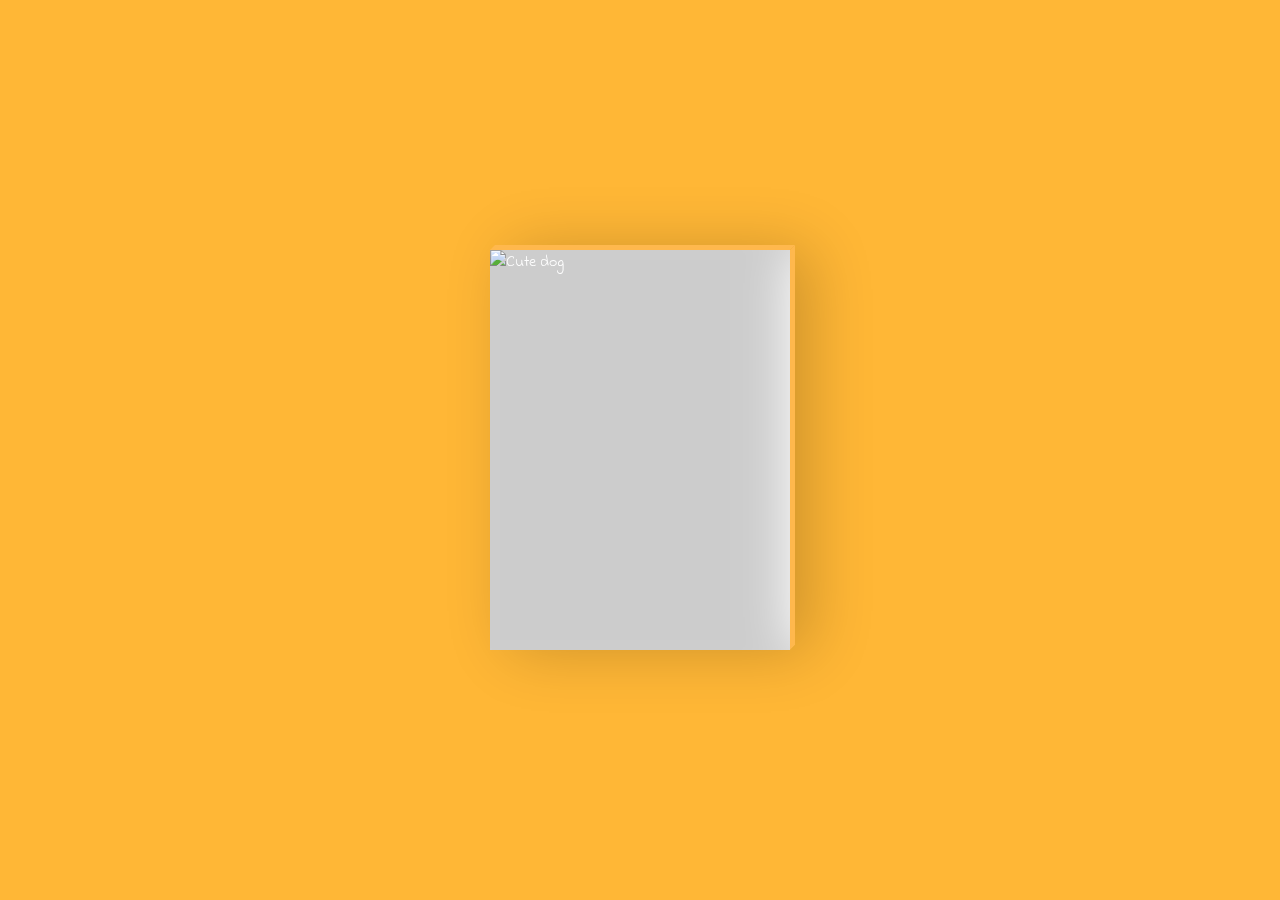
==== index2.html @ cc406753 "Add files via upload" ====
<!DOCTYPE html>
<html lang="en">

<head>
    <meta charset="UTF-8">
    <meta http-equiv="X-UA-Compatible" content="IE=edge">
    <meta name="viewport" content="width=device-width, initial-scale=1.0">
    <link href="https://fonts.googleapis.com/css?family=Indie+Flower" rel="stylesheet">
    <link href="https://fonts.googleapis.com/css?family=Amatic+SC" rel="stylesheet">
    <link rel="stylesheet" href="style.css">
    <title>whisper</title>
</head>

<body>
    <div class="card" id="card">
        <div class="imgBox">
            <div class="bark"></div>
            <img src="images/newdawg.png" width="298px" height="500px" alt="Cute dog" id="bookImage">
        </div>
        <div class="details" id="text-container">
            <p class="color2">HI!!!,</p>
            <p>First of all, thank you so much for opening this website, and for taking the time to read this message...</p>
            <p>I think now is the right time to say this to you, Chel.</p>
            <p>Honestly, I don’t want to make things awkward or anything, but I feel like it’s important to be upfront about my feelings. I have feelings for you, Chel, more than just as a friend. Maybe this surprises you, or maybe you’ve already picked up on it, but I’ve been keeping this to myself for a while now. And to be honest, I can’t keep pretending like there’s nothing going on between us.</p>
            <p>I don’t want this to put any pressure on you. Whatever your response may be, I’ll respect it. For me, the most important thing is that you know how I truly feel, because this means a lot to me. I really value you, Chel, and I feel it’s necessary to express this before it’s too late. I don’t want to regret not saying anything.</p>
            <p>Sorry I’m only saying this now, but there were a lot of things I had to think through first. Plus, I’ve got my own reasons that I can’t really explain right now. Not because I don’t trust you, but because some things are just better kept for the right moment.</p>
            <p>I know this might feel sudden, or maybe it’ll even shock you. But I feel like this is the right time for me to be honest with you, before everything changes. We’re near the end of school, and soon we’ll graduate. I don’t want to leave something this important unsaid.</p>
            <p>I’m also sorry for not having the courage to say this earlier. I’ve been overthinking, weighing things out too much, and honestly, I’m scared this might ruin what we already have. But on the other hand, I’m also scared that if I don’t say anything, I’ll regret it later. So whatever happens next, I’m ready for it.</p>
            <p>And one more thing… I really hope that one day, you’ll be able to trust me, Chel...</p>
            <p>Even though this is kinda an unusual way to confess, like making a website, hehe, at least I can get everything off my chest without making things super awkward right away. Hehe, sorry if this website isn’t perfect, and sorry if there’s anything in here that made you uncomfortable.</p>
        </div>
    </div>

    <script>
        let alertShown = false; // Flag to track if the first alert has been shown
        let secondAlertShown = false; // Flag to track if the second alert has been shown

        // Set the opacity of the text container to 0 initially (hidden)
        document.getElementById("text-container").style.opacity = 0;

        // Show the first alert message only once
        if (!alertShown) {
            alert("Hey, to read this message, I'd suggest using a laptop!");
            alertShown = true; // Update the flag to true
        }

        // Show the second alert message after 2 seconds
        setTimeout(function () {
            if (!secondAlertShown) {
                alert(" If your browser or phone is in dark mode, could you switch to light mode for a bit so you can read the text? Thanks!");
                secondAlertShown = true; // Update the flag to true
            }
        }, 2000);

        // Show the text after 4 seconds
        setTimeout(function () {
            document.getElementById("text-container").style.opacity = 1;
        }, 4000);

        // Hide the text when the mouse leaves (book closes)
        const card = document.getElementById("card");

        card.addEventListener("mouseleave", function () {
            document.getElementById("text-container").style.opacity = 0;
        });

        card.addEventListener("mouseenter", function () {
            setTimeout(function () {
                document.getElementById("text-container").style.opacity = 1;
            }, 500);
        });
    </script>
</body>

</html>
---- style.css ----
@import url('https://fonts.googleapis.com/css?family=Indie+Flower');
@import url('https://fonts.googleapis.com/css?family=Amatic+SC');

body {
    font-family: 'Indie Flower', cursive !important;
    background: #ffb736; /* Background color */
    margin: 0px;
    padding: 0px;
}

.card {
    color: #ffffff; /* Text color white */
    position: absolute;
    top: 50%;
    left: 50%;
    width: 300px;
    height: 400px;
    background: #ffffff; /* Background color of the card */
    transform-style: preserve-3d;
    transform: translate(-50%, -50%) perspective(2000px);
    box-shadow: inset 300px 0 50px rgba(0, 0, 0, 0.2), 20px 0 60px rgba(0, 0, 0, 0.2);
    transition: 1s; /* Transition duration */
}

.card:hover {
    transform: translate(-50%, -50%) perspective(2000px) rotate(15deg) scale(1.2);
    box-shadow: inset 20px 0 50px rgba(0, 0, 0, 0.3), 0 10px 100px rgba(0, 0, 0, 0.3);
}

.card::before {
    content: '';
    position: absolute;
    top: -5px;
    left: 0;
    width: 100%;
    height: 5px;
    background: #ffb84d; /* Top orange line */
    transform-origin: bottom;
    transform: skewX(-45deg);
}

.card:after {
    content: '';
    position: absolute;
    top: 0;
    right: -5px;
    width: 5px;
    height: 100%;
    background: #ffb84d; /* Side orange line */
    transform-origin: left;
    transform: skewY(-45deg);
}

.card .imgBox {
    width: 100%;
    height: 100%;
    position: relative;
    transform-origin: left;
    transition: 1s; /* Animation time */
}

.card .bark {
    position: absolute;
    background: #ff5733; /* Background color of bark */
    width: 100%;
    height: 100%;
    opacity: 0;
    transition: 0.5s;
}

.card .imgBox img {
    min-width: 250px;
    max-height: 400px;
}

.card:hover .imgBox {
    transform: rotateY(-135deg); /* Open the book */
}

.card:hover .bark {
    opacity: 1;
    box-shadow: 300px 200px 100px rgba(0, 0, 0, 0.4) inset;
}

.card .details {
    position: absolute;
    top: 0;
    left: 0;
    box-sizing: border-box;
    padding: 10px; /* Padding for text */
    z-index: -1;
    margin-top: 50px; /* Top margin reduced */
}

.card .details h4 {
    text-align: center;
    color: #FFC300; /* Secondary title color */
}

.card .details p {
    margin: 5px 0; /* Reduced margin between text */
    color: #000000; /* Text color black */
    font-size: 7px; /* Font size set to 14px for readability */
}

.card .details p1 {
    text-align: center;
    margin: 5px 0; 
    color: #000000; /* Text color black */
    font-size: 5px; /* Font size set to 14px for readability */
}

#text-container {
    transition: opacity 0.3s ease; /* Smooth effect for appearing and disappearing text */
}
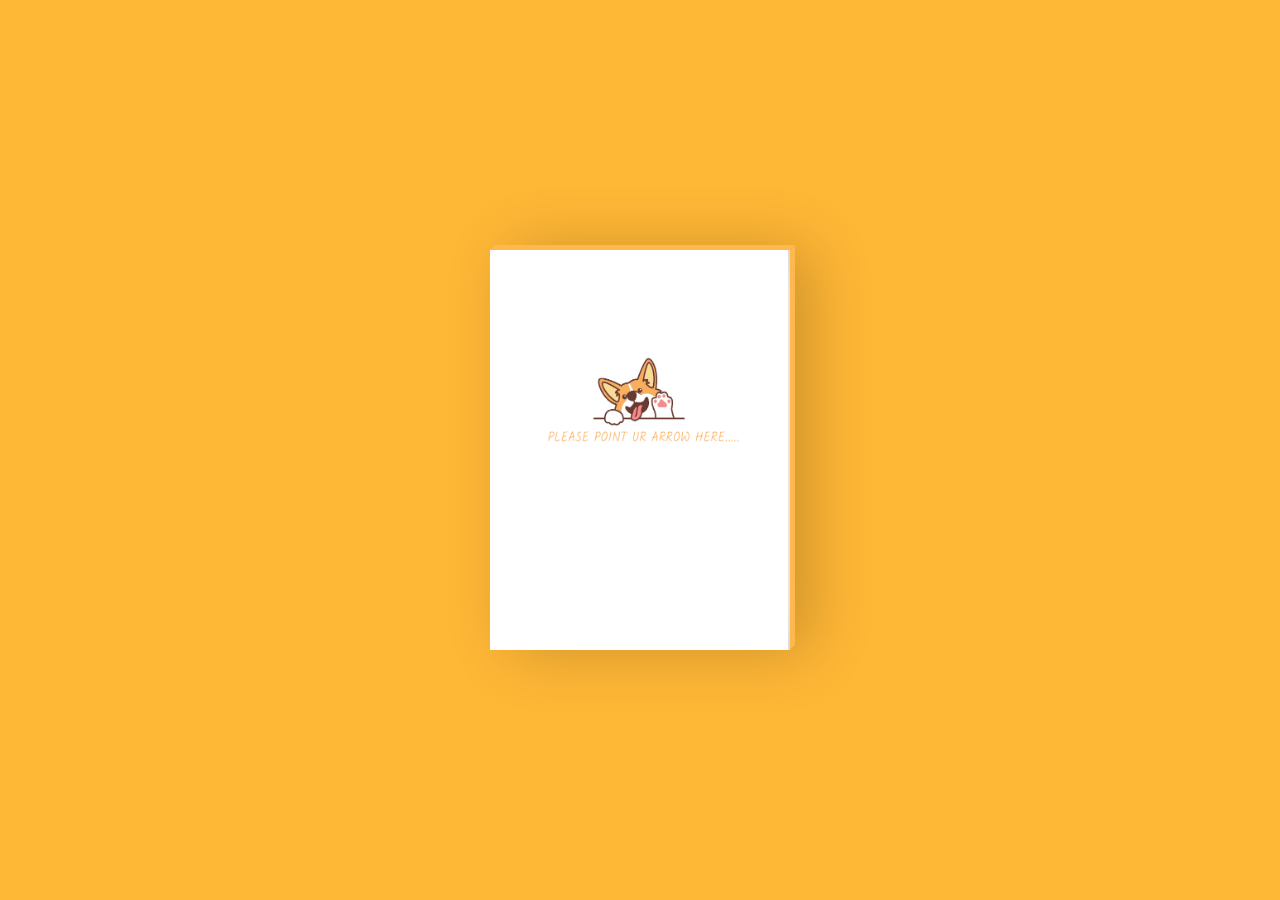
==== commit f4e34f7d: "Update index2.html" ====
--- a/index2.html
+++ b/index2.html
@@ -15,7 +15,7 @@
     <div class="card" id="card">
         <div class="imgBox">
             <div class="bark"></div>
-            <img src="images/newdawg.png" width="298px" height="500px" alt="Cute dog" id="bookImage">
+            <img src="newdawg.png" width="298px" height="500px" alt="Cute dog" id="bookImage">
         </div>
         <div class="details" id="text-container">
             <p class="color2">HI!!!,</p>
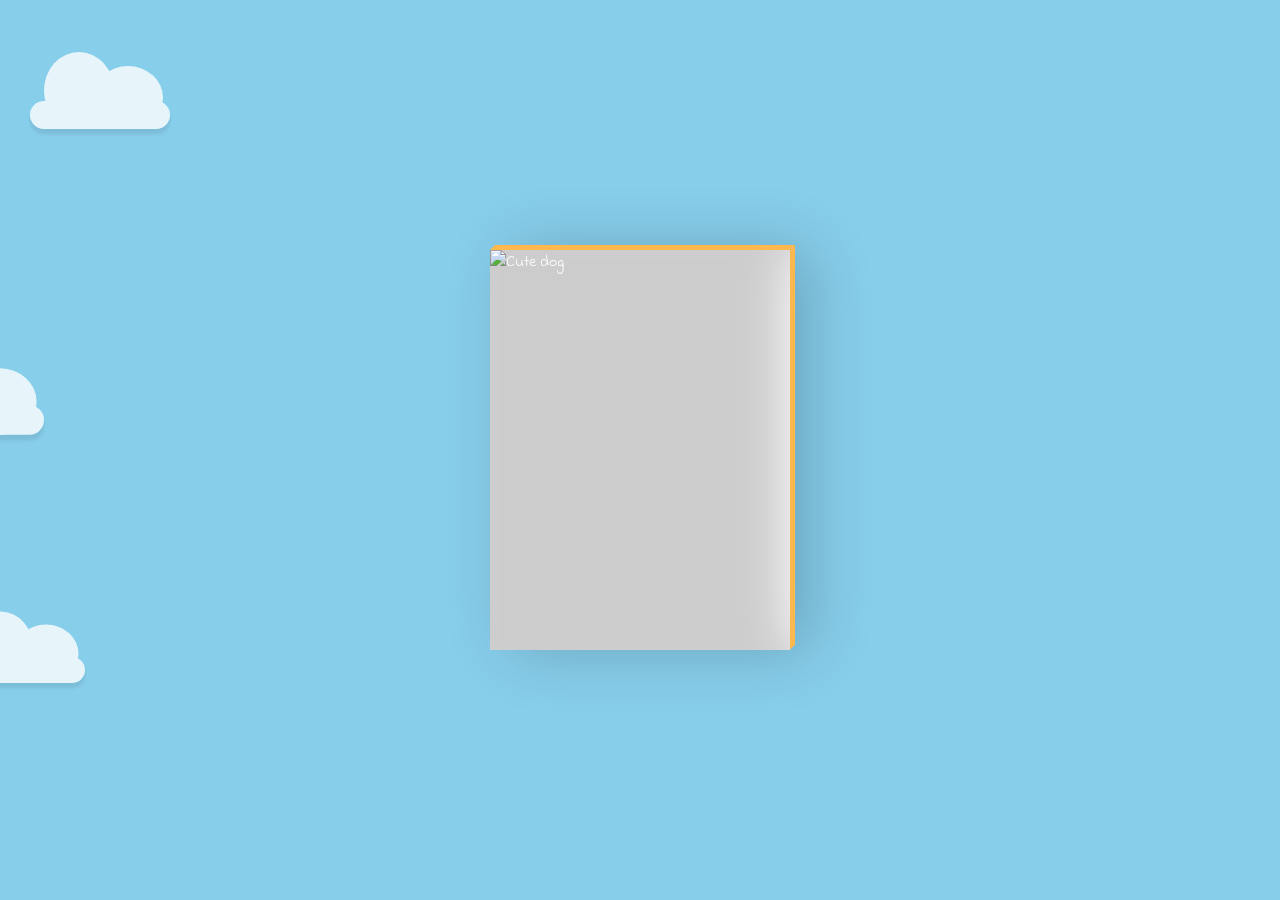
==== commit 19f4f8c2: "Add files via upload" ====
--- a/index2.html
+++ b/index2.html
@@ -12,10 +12,23 @@
 </head>
 
 <body>
+
+    <div class="clouds">
+        <div class="cloud cloudOne"></div>
+        <div class="cloud cloudTwo"></div>
+        <div class="cloud cloudThree"></div>
+        <div class="cloud cloudFour"></div>
+        <div class="cloud cloudFive"></div>
+        <div class="cloud cloudSix"></div>
+        <div class="cloud cloudSeven"></div>
+        <div class="cloud cloudEight"></div>
+        <div class="cloud cloudNine"></div>
+      </div>
+      
     <div class="card" id="card">
         <div class="imgBox">
             <div class="bark"></div>
-            <img src="newdawg.png" width="298px" height="500px" alt="Cute dog" id="bookImage">
+            <img src="images/newdawg.png" width="298px" height="500px" alt="Cute dog" id="bookImage">
         </div>
         <div class="details" id="text-container">
             <p class="color2">HI!!!,</p>
--- a/style.css
+++ b/style.css
@@ -1,9 +1,120 @@
 @import url('https://fonts.googleapis.com/css?family=Indie+Flower');
 @import url('https://fonts.googleapis.com/css?family=Amatic+SC');
 
+.clouds {
+    position: absolute;
+    width: 100%;
+    height: 100%;
+    top: 0;
+    left: 0;
+    overflow: hidden;
+  }
+  
+  @keyframes cloud {
+    from {
+      left: -150px;
+    }
+    to {
+      left: 100%;
+    }
+  }
+  
+  .cloud {
+    position: absolute;
+    width: 200px;
+    height: 40px;
+    background-color: #fff;
+    border-radius: 100px;
+    opacity: 0.8;
+    box-shadow: 0 8px 5px rgba(0, 0, 0, 0.1);
+  }
+  
+  .cloud:before, .cloud:after {
+    content: '';
+    position: absolute;
+    background-color: #fff;
+    border-radius: 70%;
+  }
+  
+  .cloud:before {
+    width: 100px;
+    height: 110px;
+    top: -70px;
+    left: 20px;
+  }
+  
+  .cloud:after {
+    width: 100px;
+    height: 90px;
+    top: -50px;
+    right: 10px;
+  }
+  
+  .cloudOne {
+    top: 95px;
+    left: 50;
+    transform: scale(0.7);
+    animation: cloud 25s linear infinite;
+  }
+  
+  .cloudTwo {
+    top: 200px;
+    left: -200px;
+    transform: scale(0.71);
+    animation: cloud 18s linear infinite;
+  }
+  
+  .cloudThree {
+    top: 300px;
+    left: -170px;
+    transform: scale(0.63);
+    animation: cloud 13s linear infinite;
+  }
+  
+  .cloudFour {
+    top: 250px;
+    left: -280px;
+    transform: scale(0.68);
+    animation: cloud 5.5s linear infinite;
+  }
+  
+  .cloudFive {
+    top: 50px;
+    left: -300px;
+    transform: scale(0.8);
+    animation: cloud 13s linear infinite;
+  }
+  
+  .cloudSix {
+    top: 400px;
+    left: -130px;
+    transform: scale(0.74);
+    animation: cloud 13s linear infinite;
+  }
+  
+  .cloudSeven {
+    top: 550px;
+    left: -170px;
+    transform: scale(0.6);
+    animation: cloud 5s linear infinite;
+  }
+  .cloudEight {
+    top: 650px;
+    left: -80px;
+    transform: scale(0.65);
+    animation: cloud 8s linear infinite;
+  }
+  
+  .cloudNine {
+    top: 690px;
+    left: -280px;
+    transform: scale(0.72);
+    animation: cloud 4s linear infinite;
+  }
+
 body {
     font-family: 'Indie Flower', cursive !important;
-    background: #ffb736; /* Background color */
+    background-color: #87CEEB; 
     margin: 0px;
     padding: 0px;
 }
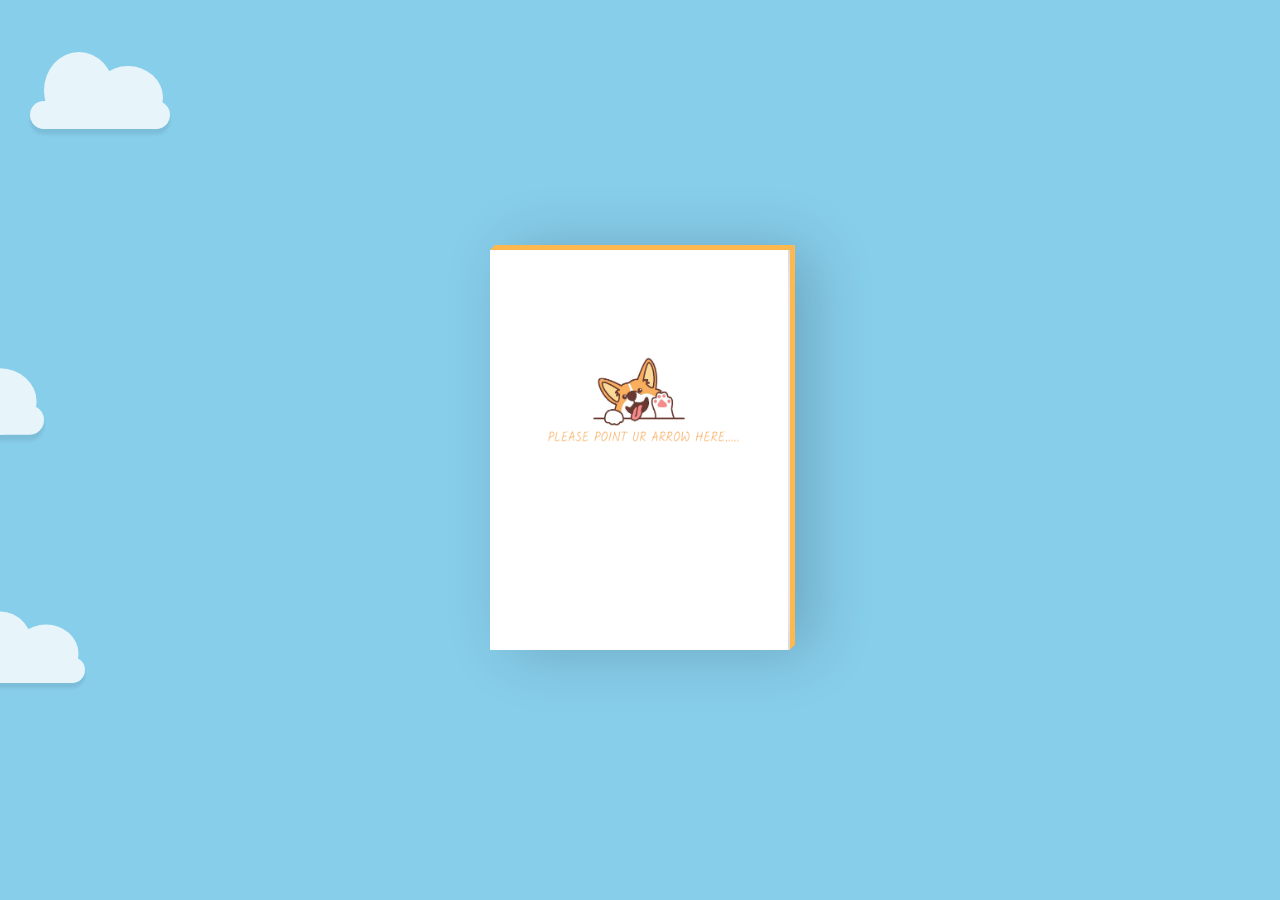
==== commit 45e41082: "Update index2.html" ====
--- a/index2.html
+++ b/index2.html
@@ -28,7 +28,7 @@
     <div class="card" id="card">
         <div class="imgBox">
             <div class="bark"></div>
-            <img src="images/newdawg.png" width="298px" height="500px" alt="Cute dog" id="bookImage">
+            <img src="newdawg.png" width="298px" height="500px" alt="Cute dog" id="bookImage">
         </div>
         <div class="details" id="text-container">
             <p class="color2">HI!!!,</p>
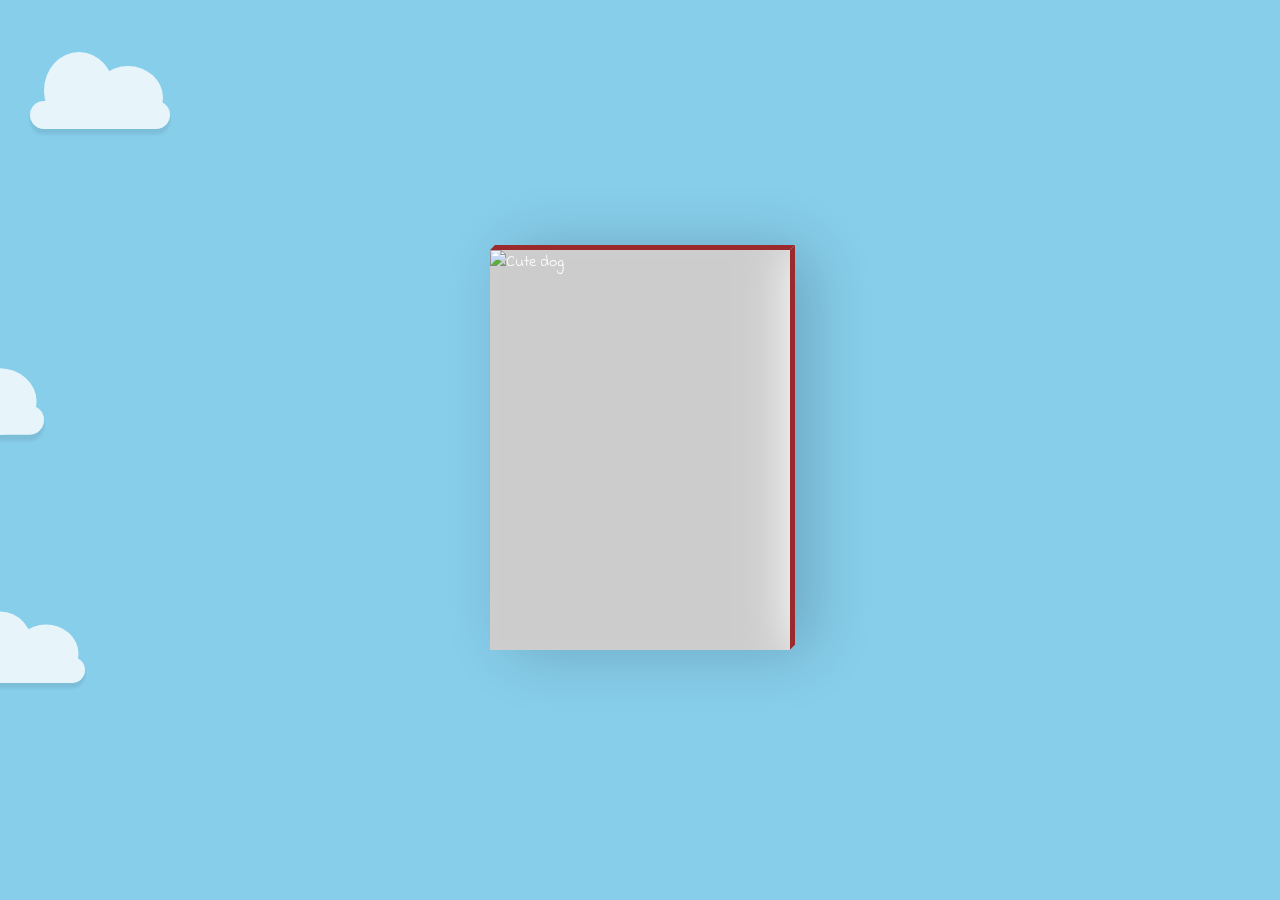
==== commit 173727ee: "Add files via upload" ====
--- a/index2.html
+++ b/index2.html
@@ -28,7 +28,7 @@
     <div class="card" id="card">
         <div class="imgBox">
             <div class="bark"></div>
-            <img src="newdawg.png" width="298px" height="500px" alt="Cute dog" id="bookImage">
+            <img src="images/freakydawg.png" width="300px" height="499px" alt="Cute dog" id="bookImage">
         </div>
         <div class="details" id="text-container">
             <p class="color2">HI!!!,</p>
--- a/style.css
+++ b/style.css
@@ -145,7 +145,7 @@
     left: 0;
     width: 100%;
     height: 5px;
-    background: #ffb84d; /* Top orange line */
+    background: #9b2a2c; /* Top orange line */
     transform-origin: bottom;
     transform: skewX(-45deg);
 }
@@ -157,7 +157,7 @@
     right: -5px;
     width: 5px;
     height: 100%;
-    background: #ffb84d; /* Side orange line */
+    background: #9b2a2c; /* Side orange line */
     transform-origin: left;
     transform: skewY(-45deg);
 }
@@ -172,7 +172,7 @@
 
 .card .bark {
     position: absolute;
-    background: #ff5733; /* Background color of bark */
+    background: #9b2a2c; /* Background color of bark */
     width: 100%;
     height: 100%;
     opacity: 0;
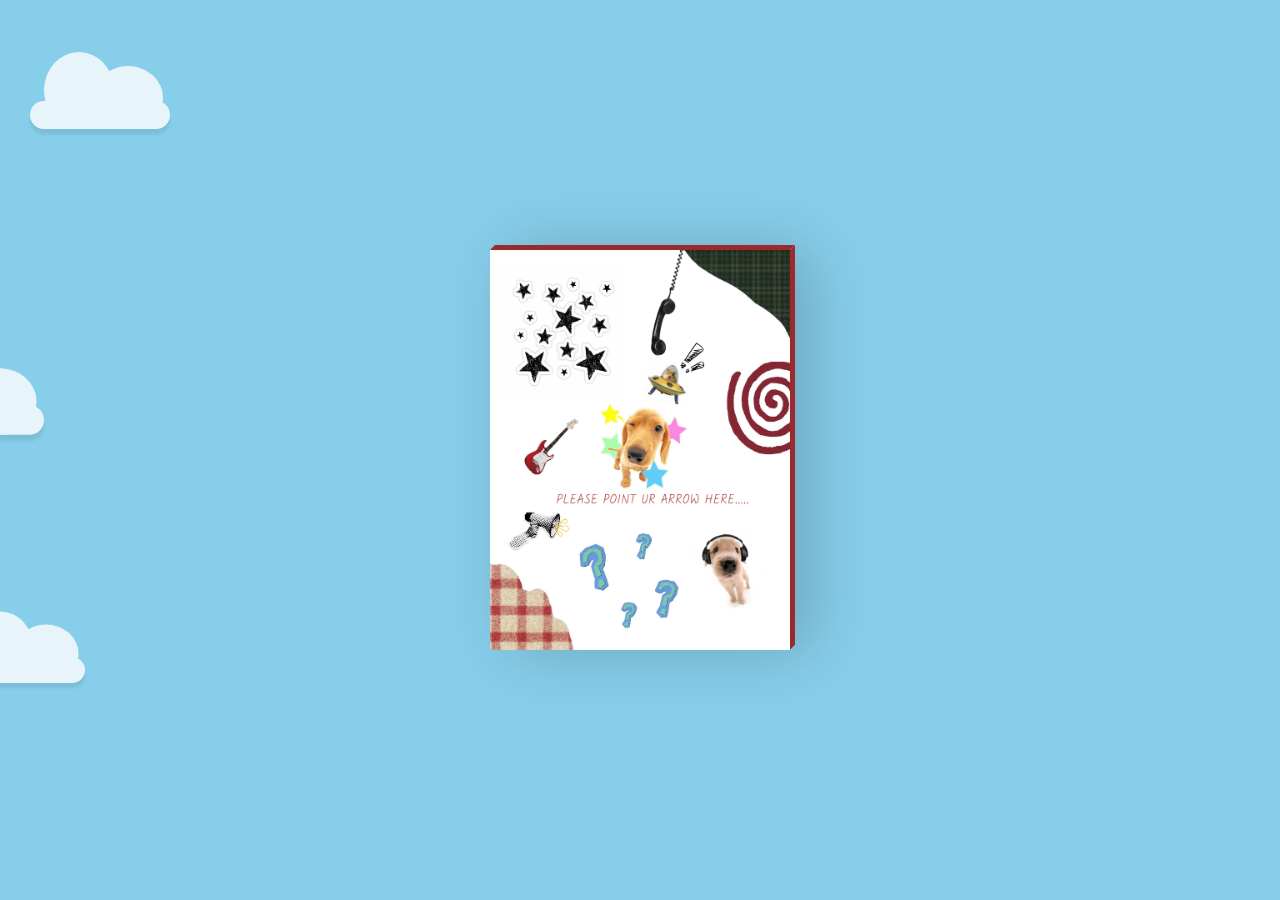
==== commit 54b1c4a3: "Update index2.html" ====
--- a/index2.html
+++ b/index2.html
@@ -28,7 +28,7 @@
     <div class="card" id="card">
         <div class="imgBox">
             <div class="bark"></div>
-            <img src="images/freakydawg.png" width="300px" height="499px" alt="Cute dog" id="bookImage">
+            <img src="freakydawg.png" width="300px" height="499px" alt="Cute dog" id="bookImage">
         </div>
         <div class="details" id="text-container">
             <p class="color2">HI!!!,</p>
